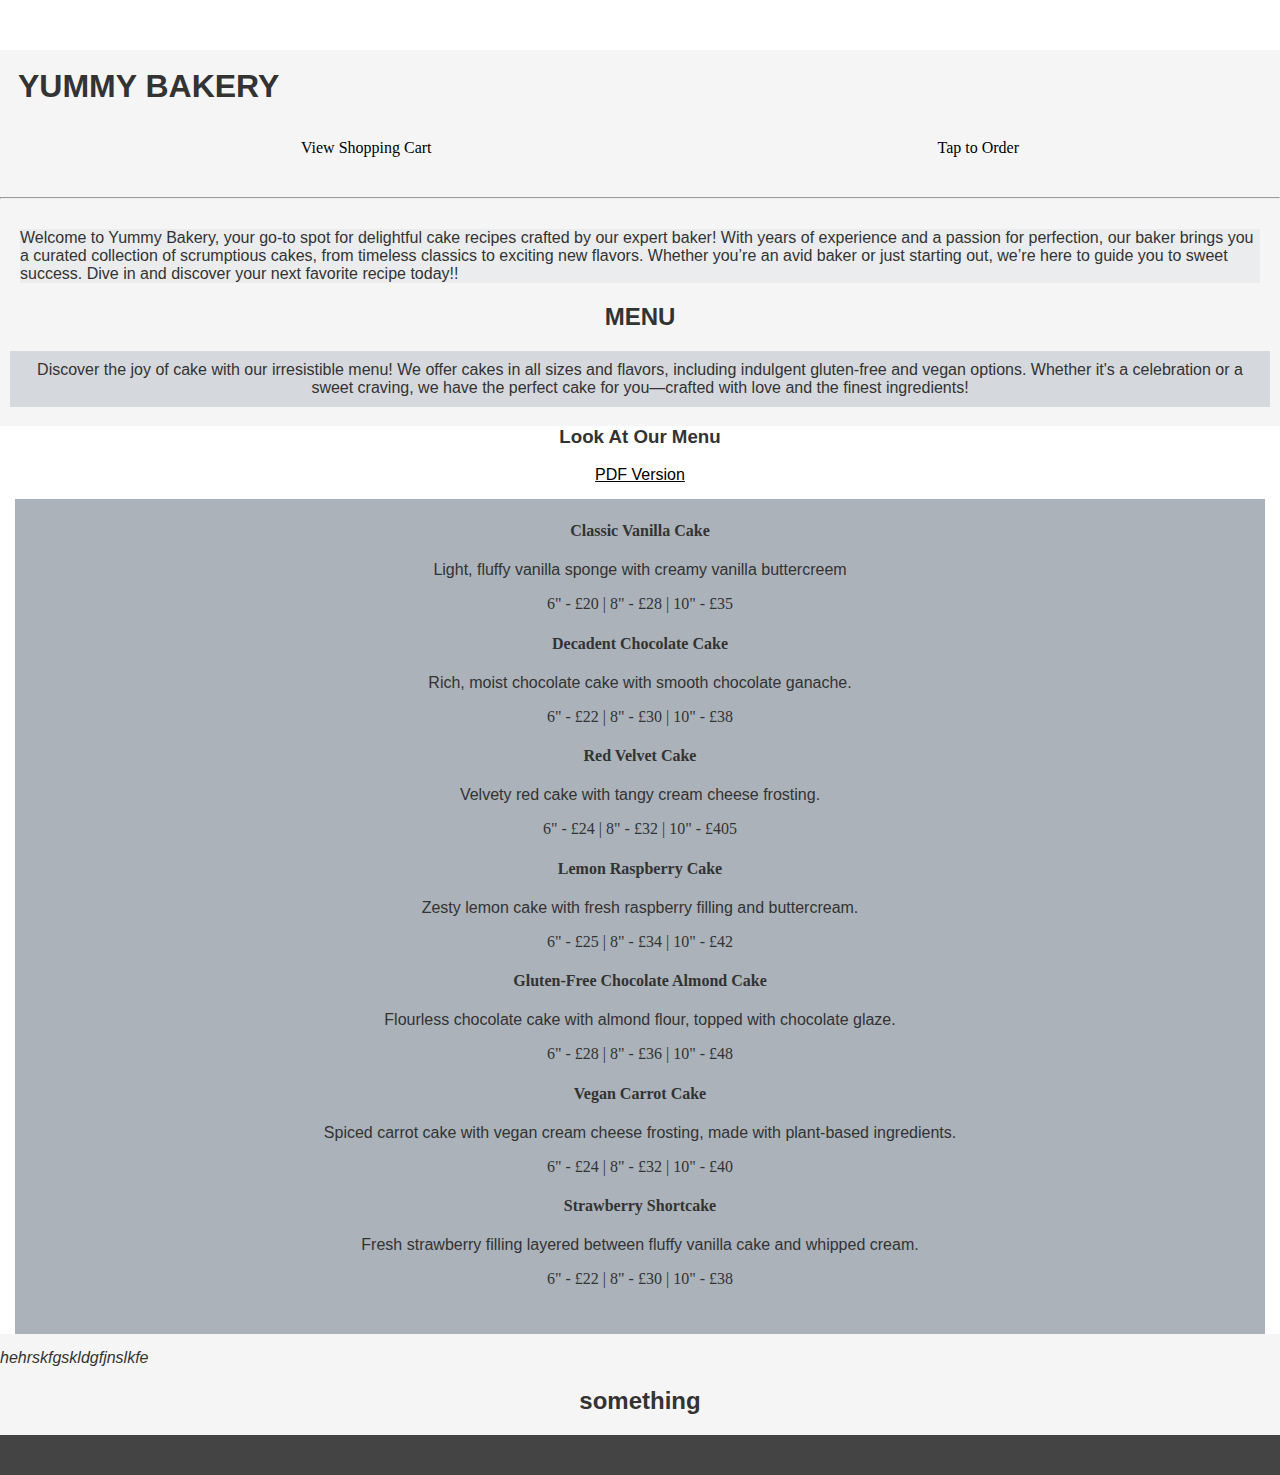
==== teseting.html @ 286e232a "new website" ====
<!DOCTYPE html>
<html lang="en">
<head>
    <link rel="stylesheet" href="style1.css">
    <link href="https://fonts.googleapis.com/css2?family=Fredoka+One&display=swap" rel="stylesheet">
    <meta charset="UTF-8">
    <meta name="viewport" content="width=device-width, initial-scale=1.0">
    <title>YUMMY BACKERY</title>
</head>

<body>
    <div class="marquee-container">
        <div class="marquee-content">Order by 11 PM today for delivery on the day after! Sale up to 50% off. Free delivery for orders over £10000. </div>
    </div>
    <header id="Logo">
        <h1>YUMMY BAKERY</h1>
        <ul id="nav-ul">
            <li><a href="" class="ul-li-a">View Shopping Cart</a></li>
            <li><a href="" class="ul-li-a">Tap to Order</a></li>
        </ul>
    </header>
    <hr>
    <main>
        <p id="introduction">
            Welcome to Yummy Bakery, your go-to spot for delightful cake recipes crafted by our expert baker! With years of experience and a passion for perfection, our baker brings you a curated collection of scrumptious cakes, from timeless classics to exciting new flavors. Whether you’re an avid baker or just starting out, we’re here to guide you to sweet success. Dive in and discover your next favorite recipe today!!
        </p>
        <h2>MENU</h2>
        <article id="menu-intro">
            Discover the joy of cake with our irresistible menu! We offer cakes in all sizes and flavors, including indulgent gluten-free and vegan options. Whether it's a celebration or a sweet craving, we have the perfect cake for you—crafted with love and the finest ingredients!
        </article>
        <section>
            <h3>Look At Our Menu</h3>
            <nav><li><a href="">PDF Version</a></li></nav>
            <div class="Menu">
                <div class="Menu-item">
                    <h4>Classic Vanilla Cake</h4>
                    <p class="description">Light, fluffy vanilla sponge with creamy vanilla buttercreem</p>
                    <p class="price">6" - £20 | 8" - £28 | 10" - £35</p>
                </div>
                <div class="Menu-item">
                    <h4>Decadent Chocolate Cake</h4>
                    <p class="description">Rich, moist chocolate cake with smooth chocolate ganache.</p>
                    <p class="price">6" - £22 | 8" - £30 | 10" - £38</p>
                </div>
                <div class="Menu-item">
                    <h4>Red Velvet Cake</h4>
                    <p class="description">Velvety red cake with tangy cream cheese frosting.</p>
                    <p class="price">6" - £24 | 8" - £32 | 10" - £405</p>
                </div>
                <div class="Menu-item">
                    <h4>Lemon Raspberry Cake</h4>
                    <p class="description">Zesty lemon cake with fresh raspberry filling and buttercream.</p>
                    <p class="price">6"  - £25 | 8" - £34 | 10" - £42</p>
                </div>
                <div class="Menu-item">
                    <h4>Gluten-Free Chocolate Almond Cake</h4>
                    <p class="description">Flourless chocolate cake with almond flour, topped with chocolate glaze.</p>
                    <p class="price">6" - £28 | 8" - £36 | 10" - £48</p>
                </div>
                <div class="Menu-item">
                    <h4>Vegan Carrot Cake</h4>
                    <p class="description">Spiced carrot cake with vegan cream cheese frosting, made with plant-based ingredients.</p>
                    <p class="price">6" - £24 | 8" - £32 | 10" - £40</p>
                </div>
                <div class="Menu-item">
                    <h4>Strawberry Shortcake</h4>
                    <p class="description">Fresh strawberry filling layered between fluffy vanilla cake and whipped cream.</p>
                    <p class="price">6" - £22 | 8" - £30 | 10" - £38</p>
                </div>
            </div>



            </article>
        </section>
        

        <footer id="main-footer">
            <cite>hehrskfgskldgfjnslkfe</cite>
        </footer>
        
        <h2>
            something   
        
        </h2>
    </main>
    <footer id="end-footer">

    </footer>

</body>

</html>
---- style1.css ----
#Logo{
    font-family: sans-serif;
    margin: 0px;
    padding: 8px 8px 8px 8px;
}
h1{
    margin: 10px;
}
ul{
    margin: 0px;
}
#nav-ul{
    margin: 0px;
    display: flex;
    justify-content: space-around;
}
#nav-ul>li{
    padding: 8px;
    margin: 16px;
    list-style: none;
}
.ul-li-a{
    text-decoration: none;
    border: 1px;
    padding: 1px;
    font-family: 'Trebuchet MS';
    color: black;
}
body{
    font-family: 'Trebuchet MS';
    background-color: #f5f5f5;
    color: #333;
    margin: 0px;
    padding: 0px;
}
#introduction{
    margin: 30px 20px 0px 20px;
    background-color: rgb(234, 236, 238);

}
section{
    background-color: white;
}
h2{
    text-align: center;
}
#menu-intro{
    
    background-color: rgb(213, 216, 220);
    text-align: center;
    margin: 0px 10px 10px 10px;
    padding: 10px;
}
h3{
    text-align: center;
}

.Menu{
    margin: 15px 15px 15px 15px;
    padding: 30px;
    padding-top: 1.5px;
    padding-bottom: 30px;
    background-color: rgb(171, 178, 185);
}
nav>li>a{
    color: black;
    text-decoration: none
    font-family: 'Trebuchet MS',
}
nav>li{
    text-align: center;
    list-style: none;
}
.Menu-item{
    font-family: 'Trebuchet MS';
    text-align: center;
}
.description{
    font-family: 'Trebuchet MS', 'Lucida Sans Unicode', 'Lucida Grande', 'Lucida Sans', Arial, sans-serif;
}
.price{
    font-family: Cambria, Cochin, Georgia, Times, 'Times New Roman', serif;
}


.marquee-container{
    width: 100%;
    height: 20%;
    overflow: hidden;
    background: #ffffff ;
    box-sizing: border-box;
    position: relative;
    height: 50px;
    padding-bottom: 0%;
    margin: 0px;
}
.marquee-content{
    font-size: 7vw;
    font-family:  'Courier New', Courier, monospace;
    display: inline-block;
    white-space: nowrap;
    padding-left: 100%;
    position: absolute;
    will-change: transform;
    animation: marqee 17s linear infinite;
    color: #333;
}
@keyframes marqee{
    0% {
        transform: translateX(100%);
    }
    100% {
        transform: translateX(-100%) ;
    }
}


main{
    font-family: Verdana, Geneva, Tahoma, sans-serif;
}


#end-footer{
    background-color: #444;
    color: #ffffff;
    padding: 20px 0px;
    position: relative;
    bottom: 0   ;
    width: 100%;

}
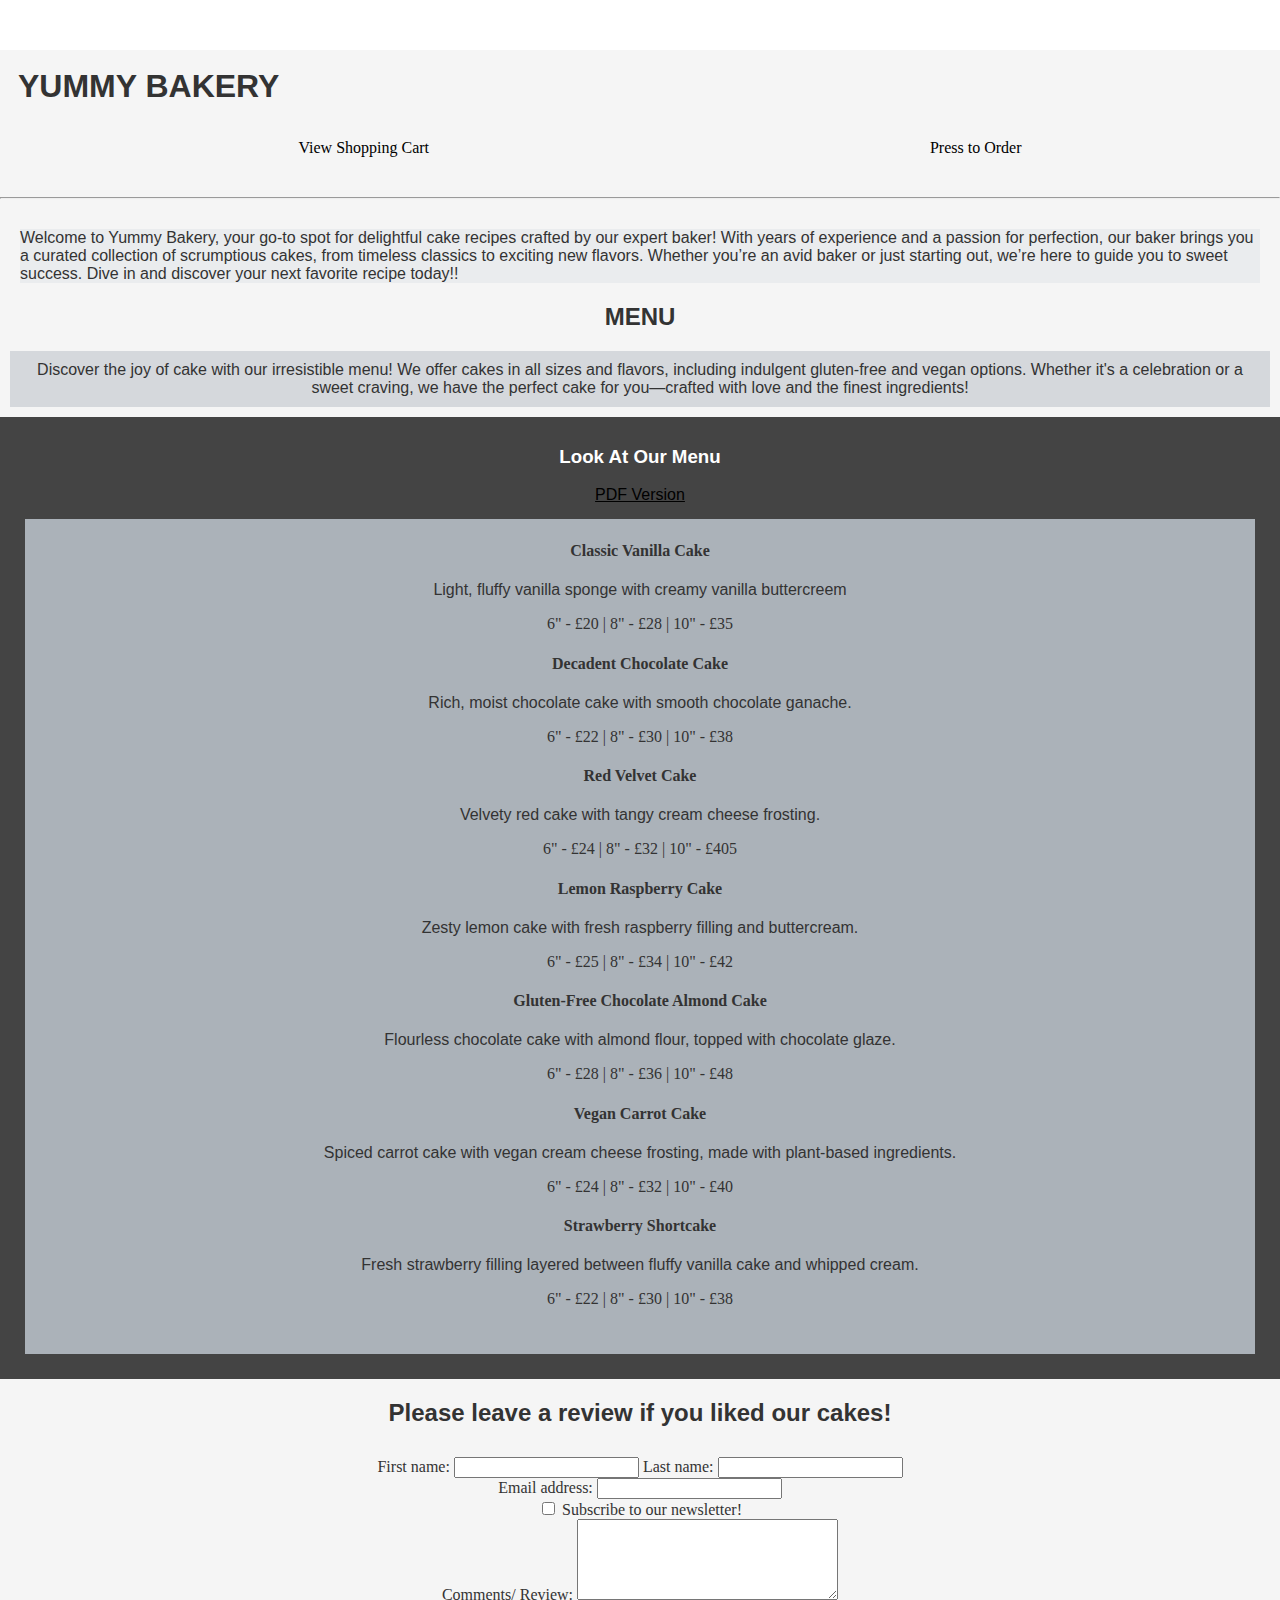
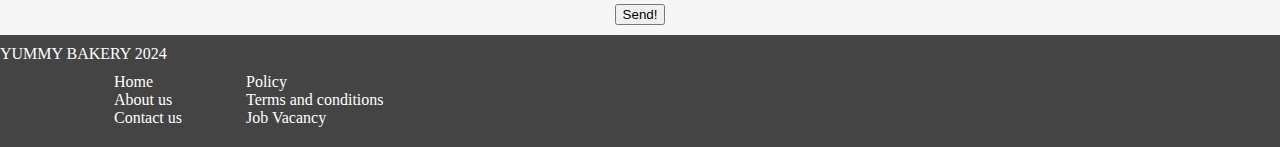
==== commit 0bf8f763: "new update" ====
--- a/teseting.html
+++ b/teseting.html
@@ -16,7 +16,7 @@
         <h1>YUMMY BAKERY</h1>
         <ul id="nav-ul">
             <li><a href="" class="ul-li-a">View Shopping Cart</a></li>
-            <li><a href="" class="ul-li-a">Tap to Order</a></li>
+            <li><a href="" class="ul-li-a">Press to Order</a></li>
         </ul>
     </header>
     <hr>
@@ -73,18 +73,55 @@
 
             </article>
         </section>
+       
+      
+        <h2>
+            Please leave a review if you liked our cakes! 
+        </h2>
+
+        <form action="" method="">
+            <label for="first_name">First name:</label>
+            <input type="text" id="first_name" name="first_name" required>
+            <label for="last_name">Last name:</label>
+            <input type="text" id="last_name" name="last_name" required>
+            <br>
+            <label for="Email">Email address:</label>
+            <input type="Email" id="Email" name="Email" required>
+            <br>
+            <input type="checkbox" name="subscribe" id="subscribe">
+            <label for="subscribe">Subscribe to our newsletter!</label>
+            <br>
+            <label for="com">Comments/ Review:</label>
+            <textarea name="com" id="com" cols="30" rows="5"></textarea>
         
+            <br>
+            <input type="submit" value="Send!">
+        </form>
 
-        <footer id="main-footer">
-            <cite>hehrskfgskldgfjnslkfe</cite>
-        </footer>
         
-        <h2>
-            something   
-        
-        </h2>
     </main>
     <footer id="end-footer">
+        YUMMY BAKERY 2024
+        <section>
+            <nav id="footer-nav">
+                <ul id="footer-ul">
+                    <div>
+                        <li><a href="">Home</a></li>
+                        <li><a href="">About us</a></li>
+                        <li><a href="">Contact us</a></li>
+                        
+                    </div>
+                    <div>
+                        <li><a href="">Policy</a></li>
+                        <li><a href="">Terms and conditions</a></li>
+                        <li><a href="">Job Vacancy</a></li>
+                        
+                    </div>
+
+                </ul>
+                
+            </nav>
+        </section>
 
     </footer>
 
--- a/style1.css
+++ b/style1.css
@@ -39,10 +39,13 @@
 
 }
 section{
-    background-color: white;
+    background-color: #f5f5f5;
 }
 h2{
     text-align: center;
+}
+h3{
+    color: white;
 }
 #menu-intro{
     
@@ -95,7 +98,7 @@
     margin: 0px;
 }
 .marquee-content{
-    font-size: 7vw;
+    font-size: 5vw;
     font-family:  'Courier New', Courier, monospace;
     display: inline-block;
     white-space: nowrap;
@@ -119,13 +122,37 @@
     font-family: Verdana, Geneva, Tahoma, sans-serif;
 }
 
-
 #end-footer{
     background-color: #444;
     color: #ffffff;
-    padding: 20px 0px;
+    padding: 10px 0px;
     position: relative;
-    bottom: 0   ;
+    
     width: 100%;
+}
 
+section{
+    background-color: #444;
+    padding: 10px;
+}
+#section-h2{
+    background-color: #666;
+    margin: 15px 15px 15px 15px;
+}
+
+form{
+    padding: 10px;
+    font-family: 'Trebuchet MS';
+    text-align: center;
+}
+#footer-ul{
+    list-style: none;
+    display: flex;
+}
+#footer-ul>div>li{
+    margin-left: 5vw;
+}
+#footer-ul>div>li>a{
+    text-decoration: none;
+    color: white;
 }